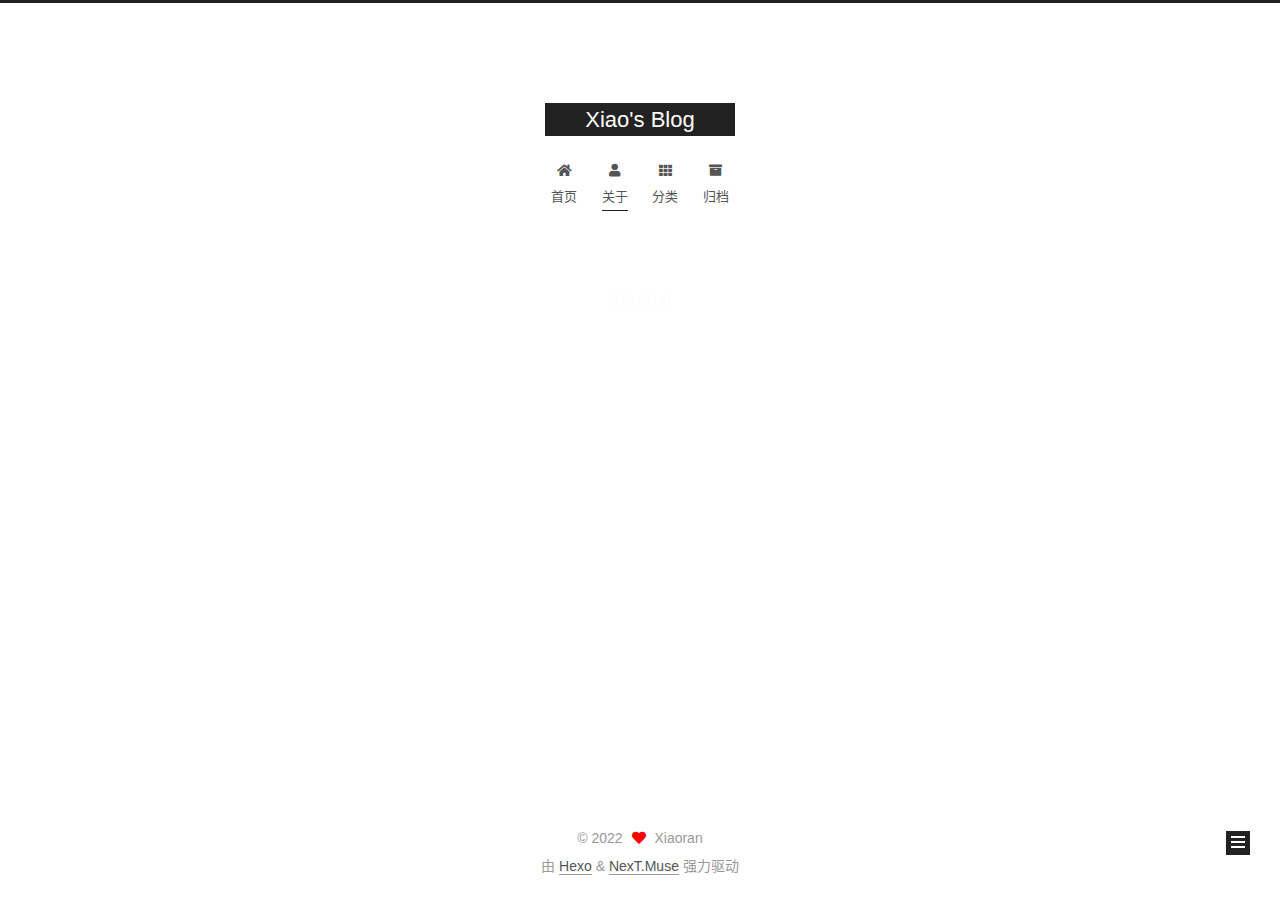
==== about/index.html @ 922ddff5 "Site updated: 2022-11-28 17:35:29" ====
<!DOCTYPE html>
<html lang="zh-CN">
<head>
  <meta charset="UTF-8">
<meta name="viewport" content="width=device-width, initial-scale=1, maximum-scale=2">
<meta name="theme-color" content="#222">
<meta name="generator" content="Hexo 6.3.0">
  <link rel="apple-touch-icon" sizes="180x180" href="/images/apple-touch-icon-next.png">
  <link rel="icon" type="image/png" sizes="32x32" href="/images/favicon-32x32-next.png">
  <link rel="icon" type="image/png" sizes="16x16" href="/images/favicon-16x16-next.png">
  <link rel="mask-icon" href="/images/logo.svg" color="#222">

<link rel="stylesheet" href="/css/main.css">


<link rel="stylesheet" href="/lib/font-awesome/css/all.min.css">

<script id="hexo-configurations">
    var NexT = window.NexT || {};
    var CONFIG = {"hostname":"example.com","root":"/","scheme":"Muse","version":"7.8.0","exturl":false,"sidebar":{"position":"right","display":"post","padding":18,"offset":12,"onmobile":false},"copycode":{"enable":true,"show_result":false,"style":null},"back2top":{"enable":true,"sidebar":false,"scrollpercent":false},"bookmark":{"enable":false,"color":"#222","save":"auto"},"fancybox":false,"mediumzoom":false,"lazyload":false,"pangu":false,"comments":{"style":"tabs","active":null,"storage":true,"lazyload":false,"nav":null},"algolia":{"hits":{"per_page":10},"labels":{"input_placeholder":"Search for Posts","hits_empty":"We didn't find any results for the search: ${query}","hits_stats":"${hits} results found in ${time} ms"}},"localsearch":{"enable":false,"trigger":"auto","top_n_per_article":1,"unescape":false,"preload":false},"motion":{"enable":true,"async":false,"transition":{"post_block":"fadeIn","post_header":"slideDownIn","post_body":"slideDownIn","coll_header":"slideLeftIn","sidebar":"slideUpIn"}}};
  </script>

  <meta property="og:type" content="website">
<meta property="og:title" content="about">
<meta property="og:url" content="http://example.com/about/index.html">
<meta property="og:site_name" content="Xiao&#39;s Blog">
<meta property="og:locale" content="zh_CN">
<meta property="article:published_time" content="2022-11-28T09:31:29.000Z">
<meta property="article:modified_time" content="2022-11-28T09:33:08.222Z">
<meta property="article:author" content="Xiaoran">
<meta property="article:tag" content="math">
<meta name="twitter:card" content="summary">

<link rel="canonical" href="http://example.com/about/">


<script id="page-configurations">
  // https://hexo.io/docs/variables.html
  CONFIG.page = {
    sidebar: "",
    isHome : false,
    isPost : false,
    lang   : 'zh-CN'
  };
</script>

  <title>about | Xiao's Blog
</title>
  






  <noscript>
  <style>
  .use-motion .brand,
  .use-motion .menu-item,
  .sidebar-inner,
  .use-motion .post-block,
  .use-motion .pagination,
  .use-motion .comments,
  .use-motion .post-header,
  .use-motion .post-body,
  .use-motion .collection-header { opacity: initial; }

  .use-motion .site-title,
  .use-motion .site-subtitle {
    opacity: initial;
    top: initial;
  }

  .use-motion .logo-line-before i { left: initial; }
  .use-motion .logo-line-after i { right: initial; }
  </style>
</noscript>

</head>

<body itemscope itemtype="http://schema.org/WebPage">
  <div class="container use-motion">
    <div class="headband"></div>

    <header class="header" itemscope itemtype="http://schema.org/WPHeader">
      <div class="header-inner"><div class="site-brand-container">
  <div class="site-nav-toggle">
    <div class="toggle" aria-label="切换导航栏">
      <span class="toggle-line toggle-line-first"></span>
      <span class="toggle-line toggle-line-middle"></span>
      <span class="toggle-line toggle-line-last"></span>
    </div>
  </div>

  <div class="site-meta">

    <a href="/" class="brand" rel="start">
      <span class="logo-line-before"><i></i></span>
      <h1 class="site-title">Xiao's Blog</h1>
      <span class="logo-line-after"><i></i></span>
    </a>
  </div>

  <div class="site-nav-right">
    <div class="toggle popup-trigger">
    </div>
  </div>
</div>




<nav class="site-nav">
  <ul id="menu" class="main-menu menu">
        <li class="menu-item menu-item-home">

    <a href="/" rel="section"><i class="fa fa-home fa-fw"></i>首页</a>

  </li>
        <li class="menu-item menu-item-about">

    <a href="/about/" rel="section"><i class="fa fa-user fa-fw"></i>关于</a>

  </li>
        <li class="menu-item menu-item-categories">

    <a href="/categories/" rel="section"><i class="fa fa-th fa-fw"></i>分类</a>

  </li>
        <li class="menu-item menu-item-archives">

    <a href="/archives/" rel="section"><i class="fa fa-archive fa-fw"></i>归档</a>

  </li>
  </ul>
</nav>




</div>
    </header>

    
  <div class="back-to-top">
    <i class="fa fa-arrow-up"></i>
    <span>0%</span>
  </div>


    <main class="main">
      <div class="main-inner">
        <div class="content-wrap">
          
  
  

          <div class="content page posts-expand">
            

    
    
    
    <div class="post-block" lang="zh-CN">
      <header class="post-header">

<h1 class="post-title" itemprop="name headline">about
</h1>

<div class="post-meta">
  

</div>

</header>

      
      
      
      <div class="post-body">
          

      </div>
      
      
      
    </div>
    

    
    
    


          </div>
          

<script>
  window.addEventListener('tabs:register', () => {
    let { activeClass } = CONFIG.comments;
    if (CONFIG.comments.storage) {
      activeClass = localStorage.getItem('comments_active') || activeClass;
    }
    if (activeClass) {
      let activeTab = document.querySelector(`a[href="#comment-${activeClass}"]`);
      if (activeTab) {
        activeTab.click();
      }
    }
  });
  if (CONFIG.comments.storage) {
    window.addEventListener('tabs:click', event => {
      if (!event.target.matches('.tabs-comment .tab-content .tab-pane')) return;
      let commentClass = event.target.classList[1];
      localStorage.setItem('comments_active', commentClass);
    });
  }
</script>

        </div>
          
  
  <div class="toggle sidebar-toggle">
    <span class="toggle-line toggle-line-first"></span>
    <span class="toggle-line toggle-line-middle"></span>
    <span class="toggle-line toggle-line-last"></span>
  </div>

  <aside class="sidebar">
    <div class="sidebar-inner">

      <ul class="sidebar-nav motion-element">
        <li class="sidebar-nav-toc">
          文章目录
        </li>
        <li class="sidebar-nav-overview">
          站点概览
        </li>
      </ul>

      <!--noindex-->
      <div class="post-toc-wrap sidebar-panel">
      </div>
      <!--/noindex-->

      <div class="site-overview-wrap sidebar-panel">
        <div class="site-author motion-element" itemprop="author" itemscope itemtype="http://schema.org/Person">
    <img class="site-author-image" itemprop="image" alt="Xiaoran"
      src="/images/AA1.jpg">
  <p class="site-author-name" itemprop="name">Xiaoran</p>
  <div class="site-description" itemprop="description">有些人知道结果</div>
</div>
<div class="site-state-wrap motion-element">
  <nav class="site-state">
      <div class="site-state-item site-state-posts">
          <a href="/archives/">
        
          <span class="site-state-item-count">1</span>
          <span class="site-state-item-name">日志</span>
        </a>
      </div>
  </nav>
</div>
  <div class="links-of-author motion-element">
      <span class="links-of-author-item">
        <a href="https://github.com/universalxiao1" title="GitHub → https:&#x2F;&#x2F;github.com&#x2F;universalxiao1" rel="noopener" target="_blank"><i class="fab fa-github fa-fw"></i>GitHub</a>
      </span>
      <span class="links-of-author-item">
        <a href="mailto:xiaoto1@outlook.com" title="E-Mail → mailto:xiaoto1@outlook.com" rel="noopener" target="_blank"><i class="fa fa-envelope fa-fw"></i>E-Mail</a>
      </span>
  </div>



      </div>

    </div>
  </aside>
  <div id="sidebar-dimmer"></div>


      </div>
    </main>

    <footer class="footer">
      <div class="footer-inner">
        

        

<div class="copyright">
  
  &copy; 
  <span itemprop="copyrightYear">2022</span>
  <span class="with-love">
    <i class="fa fa-heart"></i>
  </span>
  <span class="author" itemprop="copyrightHolder">Xiaoran</span>
</div>
  <div class="powered-by">由 <a href="https://hexo.io/" class="theme-link" rel="noopener" target="_blank">Hexo</a> & <a href="https://muse.theme-next.org/" class="theme-link" rel="noopener" target="_blank">NexT.Muse</a> 强力驱动
  </div>

        








      </div>
    </footer>
  </div>

  
  <script src="/lib/anime.min.js"></script>
  <script src="/lib/velocity/velocity.min.js"></script>
  <script src="/lib/velocity/velocity.ui.min.js"></script>

<script src="/js/utils.js"></script>

<script src="/js/motion.js"></script>


<script src="/js/schemes/muse.js"></script>


<script src="/js/next-boot.js"></script>




  















  

  

</body>
</html>
---- css/main.css ----
:root {
  --body-bg-color: #fff;
  --content-bg-color: #fff;
  --card-bg-color: #f5f5f5;
  --text-color: #555;
  --blockquote-color: #666;
  --link-color: #555;
  --link-hover-color: #222;
  --brand-color: #fff;
  --brand-hover-color: #fff;
  --table-row-odd-bg-color: #f9f9f9;
  --table-row-hover-bg-color: #f5f5f5;
  --menu-item-bg-color: #f5f5f5;
  --btn-default-bg: #222;
  --btn-default-color: #fff;
  --btn-default-border-color: #222;
  --btn-default-hover-bg: #fff;
  --btn-default-hover-color: #222;
  --btn-default-hover-border-color: #222;
}
html {
  line-height: 1.15; /* 1 */
  -webkit-text-size-adjust: 100%; /* 2 */
}
body {
  margin: 0;
}
main {
  display: block;
}
h1 {
  font-size: 2em;
  margin: 0.67em 0;
}
hr {
  box-sizing: content-box; /* 1 */
  height: 0; /* 1 */
  overflow: visible; /* 2 */
}
pre {
  font-family: monospace, monospace; /* 1 */
  font-size: 1em; /* 2 */
}
a {
  background: transparent;
}
abbr[title] {
  border-bottom: none; /* 1 */
  text-decoration: underline; /* 2 */
  text-decoration: underline dotted; /* 2 */
}
b,
strong {
  font-weight: bolder;
}
code,
kbd,
samp {
  font-family: monospace, monospace; /* 1 */
  font-size: 1em; /* 2 */
}
small {
  font-size: 80%;
}
sub,
sup {
  font-size: 75%;
  line-height: 0;
  position: relative;
  vertical-align: baseline;
}
sub {
  bottom: -0.25em;
}
sup {
  top: -0.5em;
}
img {
  border-style: none;
}
button,
input,
optgroup,
select,
textarea {
  font-family: inherit; /* 1 */
  font-size: 100%; /* 1 */
  line-height: 1.15; /* 1 */
  margin: 0; /* 2 */
}
button,
input {
/* 1 */
  overflow: visible;
}
button,
select {
/* 1 */
  text-transform: none;
}
button,
[type='button'],
[type='reset'],
[type='submit'] {
  -webkit-appearance: button;
}
button::-moz-focus-inner,
[type='button']::-moz-focus-inner,
[type='reset']::-moz-focus-inner,
[type='submit']::-moz-focus-inner {
  border-style: none;
  padding: 0;
}
button:-moz-focusring,
[type='button']:-moz-focusring,
[type='reset']:-moz-focusring,
[type='submit']:-moz-focusring {
  outline: 1px dotted ButtonText;
}
fieldset {
  padding: 0.35em 0.75em 0.625em;
}
legend {
  box-sizing: border-box; /* 1 */
  color: inherit; /* 2 */
  display: table; /* 1 */
  max-width: 100%; /* 1 */
  padding: 0; /* 3 */
  white-space: normal; /* 1 */
}
progress {
  vertical-align: baseline;
}
textarea {
  overflow: auto;
}
[type='checkbox'],
[type='radio'] {
  box-sizing: border-box; /* 1 */
  padding: 0; /* 2 */
}
[type='number']::-webkit-inner-spin-button,
[type='number']::-webkit-outer-spin-button {
  height: auto;
}
[type='search'] {
  outline-offset: -2px; /* 2 */
  -webkit-appearance: textfield; /* 1 */
}
[type='search']::-webkit-search-decoration {
  -webkit-appearance: none;
}
::-webkit-file-upload-button {
  font: inherit; /* 2 */
  -webkit-appearance: button; /* 1 */
}
details {
  display: block;
}
summary {
  display: list-item;
}
template {
  display: none;
}
[hidden] {
  display: none;
}
::selection {
  background: #262a30;
  color: #eee;
}
html,
body {
  height: 100%;
}
body {
  background: var(--body-bg-color);
  color: var(--text-color);
  font-family: 'Lato', "PingFang SC", "Microsoft YaHei", sans-serif;
  font-size: 1em;
  line-height: 2;
}
@media (max-width: 991px) {
  body {
    padding-left: 0 !important;
    padding-right: 0 !important;
  }
}
h1,
h2,
h3,
h4,
h5,
h6 {
  font-family: 'Lato', "PingFang SC", "Microsoft YaHei", sans-serif;
  font-weight: bold;
  line-height: 1.5;
  margin: 20px 0 15px;
}
h1 {
  font-size: 1.5em;
}
h2 {
  font-size: 1.375em;
}
h3 {
  font-size: 1.25em;
}
h4 {
  font-size: 1.125em;
}
h5 {
  font-size: 1em;
}
h6 {
  font-size: 0.875em;
}
p {
  margin: 0 0 20px 0;
}
a,
span.exturl {
  border-bottom: 1px solid #999;
  color: var(--link-color);
  outline: 0;
  text-decoration: none;
  overflow-wrap: break-word;
  word-wrap: break-word;
  cursor: pointer;
}
a:hover,
span.exturl:hover {
  border-bottom-color: var(--link-hover-color);
  color: var(--link-hover-color);
}
iframe,
img,
video {
  display: block;
  margin-left: auto;
  margin-right: auto;
  max-width: 100%;
}
hr {
  background-image: repeating-linear-gradient(-45deg, #ddd, #ddd 4px, transparent 4px, transparent 8px);
  border: 0;
  height: 3px;
  margin: 40px 0;
}
blockquote {
  border-left: 4px solid #ddd;
  color: var(--blockquote-color);
  margin: 0;
  padding: 0 15px;
}
blockquote cite::before {
  content: '-';
  padding: 0 5px;
}
dt {
  font-weight: bold;
}
dd {
  margin: 0;
  padding: 0;
}
kbd {
  background-color: #f5f5f5;
  background-image: linear-gradient(#eee, #fff, #eee);
  border: 1px solid #ccc;
  border-radius: 0.2em;
  box-shadow: 0.1em 0.1em 0.2em rgba(0,0,0,0.1);
  color: #555;
  font-family: inherit;
  padding: 0.1em 0.3em;
  white-space: nowrap;
}
.table-container {
  overflow: auto;
}
table {
  border-collapse: collapse;
  border-spacing: 0;
  font-size: 0.875em;
  margin: 0 0 20px 0;
  width: 100%;
}
tbody tr:nth-of-type(odd) {
  background: var(--table-row-odd-bg-color);
}
tbody tr:hover {
  background: var(--table-row-hover-bg-color);
}
caption,
th,
td {
  font-weight: normal;
  padding: 8px;
  vertical-align: middle;
}
th,
td {
  border: 1px solid #ddd;
  border-bottom: 3px solid #ddd;
}
th {
  font-weight: 700;
  padding-bottom: 10px;
}
td {
  border-bottom-width: 1px;
}
.btn {
  background: var(--btn-default-bg);
  border: 2px solid var(--btn-default-border-color);
  border-radius: 0;
  color: var(--btn-default-color);
  display: inline-block;
  font-size: 0.875em;
  line-height: 2;
  padding: 0 20px;
  text-decoration: none;
  transition-property: background-color;
  transition-delay: 0s;
  transition-duration: 0.2s;
  transition-timing-function: ease-in-out;
}
.btn:hover {
  background: var(--btn-default-hover-bg);
  border-color: var(--btn-default-hover-border-color);
  color: var(--btn-default-hover-color);
}
.btn + .btn {
  margin: 0 0 8px 8px;
}
.btn .fa-fw {
  text-align: left;
  width: 1.285714285714286em;
}
.toggle {
  line-height: 0;
}
.toggle .toggle-line {
  background: #fff;
  display: inline-block;
  height: 2px;
  left: 0;
  position: relative;
  top: 0;
  transition: all 0.4s;
  vertical-align: top;
  width: 100%;
}
.toggle .toggle-line:not(:first-child) {
  margin-top: 3px;
}
.toggle.toggle-arrow .toggle-line-first {
  top: 2px;
  transform: rotate(-45deg);
  width: 50%;
}
.toggle.toggle-arrow .toggle-line-middle {
  width: 90%;
}
.toggle.toggle-arrow .toggle-line-last {
  top: -2px;
  transform: rotate(45deg);
  width: 50%;
}
.toggle.toggle-close .toggle-line-first {
  top: 5px;
  transform: rotate(-45deg);
}
.toggle.toggle-close .toggle-line-middle {
  opacity: 0;
}
.toggle.toggle-close .toggle-line-last {
  top: -5px;
  transform: rotate(45deg);
}
.highlight-container {
  position: relative;
}
.highlight-container:hover .copy-btn,
.highlight-container .copy-btn:focus {
  opacity: 1;
}
.copy-btn {
  color: #333;
  cursor: pointer;
  line-height: 1.6;
  opacity: 0;
  padding: 2px 6px;
  position: absolute;
  transition-delay: 0s;
  transition-duration: 0.2s;
  transition-timing-function: ease-in-out;
  background-color: #eee;
  background-image: linear-gradient(#fcfcfc, #eee);
  border: 1px solid #d5d5d5;
  border-radius: 3px;
  font-size: 0.8125em;
  right: 4px;
  top: 8px;
}
.highlight,
pre {
  background: #f7f7f7;
  color: #4d4d4c;
  line-height: 1.6;
  margin: 0 auto 20px;
}
pre,
code {
  font-family: consolas, Menlo, monospace, "PingFang SC", "Microsoft YaHei";
}
code {
  background: #eee;
  border-radius: 3px;
  color: #555;
  padding: 2px 4px;
  overflow-wrap: break-word;
  word-wrap: break-word;
}
.highlight *::selection {
  background: #d6d6d6;
}
.highlight pre {
  border: 0;
  margin: 0;
  padding: 10px 0;
}
.highlight table {
  border: 0;
  margin: 0;
  width: auto;
}
.highlight td {
  border: 0;
  padding: 0;
}
.highlight figcaption {
  background: #eff2f3;
  color: #4d4d4c;
  display: flex;
  font-size: 0.875em;
  justify-content: space-between;
  line-height: 1.2;
  padding: 0.5em;
}
.highlight figcaption a {
  color: #4d4d4c;
}
.highlight figcaption a:hover {
  border-bottom-color: #4d4d4c;
}
.highlight .gutter {
  -moz-user-select: none;
  -ms-user-select: none;
  -webkit-user-select: none;
  user-select: none;
}
.highlight .gutter pre {
  background: #eff2f3;
  color: #869194;
  padding-left: 10px;
  padding-right: 10px;
  text-align: right;
}
.highlight .code pre {
  background: #f7f7f7;
  padding-left: 10px;
  width: 100%;
}
.gist table {
  width: auto;
}
.gist table td {
  border: 0;
}
pre {
  overflow: auto;
  padding: 10px;
}
pre code {
  background: none;
  color: #4d4d4c;
  font-size: 0.875em;
  padding: 0;
  text-shadow: none;
}
pre .deletion {
  background: #fdd;
}
pre .addition {
  background: #dfd;
}
pre .meta {
  color: #eab700;
  -moz-user-select: none;
  -ms-user-select: none;
  -webkit-user-select: none;
  user-select: none;
}
pre .comment {
  color: #8e908c;
}
pre .variable,
pre .attribute,
pre .tag,
pre .name,
pre .regexp,
pre .ruby .constant,
pre .xml .tag .title,
pre .xml .pi,
pre .xml .doctype,
pre .html .doctype,
pre .css .id,
pre .css .class,
pre .css .pseudo {
  color: #c82829;
}
pre .number,
pre .preprocessor,
pre .built_in,
pre .builtin-name,
pre .literal,
pre .params,
pre .constant,
pre .command {
  color: #f5871f;
}
pre .ruby .class .title,
pre .css .rules .attribute,
pre .string,
pre .symbol,
pre .value,
pre .inheritance,
pre .header,
pre .ruby .symbol,
pre .xml .cdata,
pre .special,
pre .formula {
  color: #718c00;
}
pre .title,
pre .css .hexcolor {
  color: #3e999f;
}
pre .function,
pre .python .decorator,
pre .python .title,
pre .ruby .function .title,
pre .ruby .title .keyword,
pre .perl .sub,
pre .javascript .title,
pre .coffeescript .title {
  color: #4271ae;
}
pre .keyword,
pre .javascript .function {
  color: #8959a8;
}
.blockquote-center {
  border-left: none;
  margin: 40px 0;
  padding: 0;
  position: relative;
  text-align: center;
}
.blockquote-center .fa {
  display: block;
  opacity: 0.6;
  position: absolute;
  width: 100%;
}
.blockquote-center .fa-quote-left {
  border-top: 1px solid #ccc;
  text-align: left;
  top: -20px;
}
.blockquote-center .fa-quote-right {
  border-bottom: 1px solid #ccc;
  text-align: right;
  bottom: -20px;
}
.blockquote-center p,
.blockquote-center div {
  text-align: center;
}
.post-body .group-picture img {
  margin: 0 auto;
  padding: 0 3px;
}
.group-picture-row {
  margin-bottom: 6px;
  overflow: hidden;
}
.group-picture-column {
  float: left;
  margin-bottom: 10px;
}
.post-body .label {
  color: #555;
  display: inline;
  padding: 0 2px;
}
.post-body .label.default {
  background: #f0f0f0;
}
.post-body .label.primary {
  background: #efe6f7;
}
.post-body .label.info {
  background: #e5f2f8;
}
.post-body .label.success {
  background: #e7f4e9;
}
.post-body .label.warning {
  background: #fcf6e1;
}
.post-body .label.danger {
  background: #fae8eb;
}
.post-body .tabs {
  margin-bottom: 20px;
}
.post-body .tabs,
.tabs-comment {
  display: block;
  padding-top: 10px;
  position: relative;
}
.post-body .tabs ul.nav-tabs,
.tabs-comment ul.nav-tabs {
  display: flex;
  flex-wrap: wrap;
  margin: 0;
  margin-bottom: -1px;
  padding: 0;
}
@media (max-width: 413px) {
  .post-body .tabs ul.nav-tabs,
  .tabs-comment ul.nav-tabs {
    display: block;
    margin-bottom: 5px;
  }
}
.post-body .tabs ul.nav-tabs li.tab,
.tabs-comment ul.nav-tabs li.tab {
  border-bottom: 1px solid #ddd;
  border-left: 1px solid transparent;
  border-right: 1px solid transparent;
  border-top: 3px solid transparent;
  flex-grow: 1;
  list-style-type: none;
  border-radius: 0 0 0 0;
}
@media (max-width: 413px) {
  .post-body .tabs ul.nav-tabs li.tab,
  .tabs-comment ul.nav-tabs li.tab {
    border-bottom: 1px solid transparent;
    border-left: 3px solid transparent;
    border-right: 1px solid transparent;
    border-top: 1px solid transparent;
  }
}
@media (max-width: 413px) {
  .post-body .tabs ul.nav-tabs li.tab,
  .tabs-comment ul.nav-tabs li.tab {
    border-radius: 0;
  }
}
.post-body .tabs ul.nav-tabs li.tab a,
.tabs-comment ul.nav-tabs li.tab a {
  border-bottom: initial;
  display: block;
  line-height: 1.8;
  outline: 0;
  padding: 0.25em 0.75em;
  text-align: center;
  transition-delay: 0s;
  transition-duration: 0.2s;
  transition-timing-function: ease-out;
}
.post-body .tabs ul.nav-tabs li.tab a i,
.tabs-comment ul.nav-tabs li.tab a i {
  width: 1.285714285714286em;
}
.post-body .tabs ul.nav-tabs li.tab.active,
.tabs-comment ul.nav-tabs li.tab.active {
  border-bottom: 1px solid transparent;
  border-left: 1px solid #ddd;
  border-right: 1px solid #ddd;
  border-top: 3px solid #fc6423;
}
@media (max-width: 413px) {
  .post-body .tabs ul.nav-tabs li.tab.active,
  .tabs-comment ul.nav-tabs li.tab.active {
    border-bottom: 1px solid #ddd;
    border-left: 3px solid #fc6423;
    border-right: 1px solid #ddd;
    border-top: 1px solid #ddd;
  }
}
.post-body .tabs ul.nav-tabs li.tab.active a,
.tabs-comment ul.nav-tabs li.tab.active a {
  color: var(--link-color);
  cursor: default;
}
.post-body .tabs .tab-content .tab-pane,
.tabs-comment .tab-content .tab-pane {
  border: 1px solid #ddd;
  border-top: 0;
  padding: 20px 20px 0 20px;
  border-radius: 0;
}
.post-body .tabs .tab-content .tab-pane:not(.active),
.tabs-comment .tab-content .tab-pane:not(.active) {
  display: none;
}
.post-body .tabs .tab-content .tab-pane.active,
.tabs-comment .tab-content .tab-pane.active {
  display: block;
}
.post-body .tabs .tab-content .tab-pane.active:nth-of-type(1),
.tabs-comment .tab-content .tab-pane.active:nth-of-type(1) {
  border-radius: 0 0 0 0;
}
@media (max-width: 413px) {
  .post-body .tabs .tab-content .tab-pane.active:nth-of-type(1),
  .tabs-comment .tab-content .tab-pane.active:nth-of-type(1) {
    border-radius: 0;
  }
}
.post-body .note {
  border-radius: 3px;
  margin-bottom: 20px;
  padding: 1em;
  position: relative;
  border: 1px solid #eee;
  border-left-width: 5px;
}
.post-body .note h2,
.post-body .note h3,
.post-body .note h4,
.post-body .note h5,
.post-body .note h6 {
  margin-top: 0;
  border-bottom: initial;
  margin-bottom: 0;
  padding-top: 0;
}
.post-body .note p:first-child,
.post-body .note ul:first-child,
.post-body .note ol:first-child,
.post-body .note table:first-child,
.post-body .note pre:first-child,
.post-body .note blockquote:first-child,
.post-body .note img:first-child {
  margin-top: 0;
}
.post-body .note p:last-child,
.post-body .note ul:last-child,
.post-body .note ol:last-child,
.post-body .note table:last-child,
.post-body .note pre:last-child,
.post-body .note blockquote:last-child,
.post-body .note img:last-child {
  margin-bottom: 0;
}
.post-body .note.default {
  border-left-color: #777;
}
.post-body .note.default h2,
.post-body .note.default h3,
.post-body .note.default h4,
.post-body .note.default h5,
.post-body .note.default h6 {
  color: #777;
}
.post-body .note.primary {
  border-left-color: #6f42c1;
}
.post-body .note.primary h2,
.post-body .note.primary h3,
.post-body .note.primary h4,
.post-body .note.primary h5,
.post-body .note.primary h6 {
  color: #6f42c1;
}
.post-body .note.info {
  border-left-color: #428bca;
}
.post-body .note.info h2,
.post-body .note.info h3,
.post-body .note.info h4,
.post-body .note.info h5,
.post-body .note.info h6 {
  color: #428bca;
}
.post-body .note.success {
  border-left-color: #5cb85c;
}
.post-body .note.success h2,
.post-body .note.success h3,
.post-body .note.success h4,
.post-body .note.success h5,
.post-body .note.success h6 {
  color: #5cb85c;
}
.post-body .note.warning {
  border-left-color: #f0ad4e;
}
.post-body .note.warning h2,
.post-body .note.warning h3,
.post-body .note.warning h4,
.post-body .note.warning h5,
.post-body .note.warning h6 {
  color: #f0ad4e;
}
.post-body .note.danger {
  border-left-color: #d9534f;
}
.post-body .note.danger h2,
.post-body .note.danger h3,
.post-body .note.danger h4,
.post-body .note.danger h5,
.post-body .note.danger h6 {
  color: #d9534f;
}
.pagination .prev,
.pagination .next,
.pagination .page-number,
.pagination .space {
  display: inline-block;
  margin: 0 10px;
  padding: 0 11px;
  position: relative;
  top: -1px;
}
@media (max-width: 767px) {
  .pagination .prev,
  .pagination .next,
  .pagination .page-number,
  .pagination .space {
    margin: 0 5px;
  }
}
.pagination {
  border-top: 1px solid #eee;
  margin: 120px 0 0;
  text-align: center;
}
.pagination .prev,
.pagination .next,
.pagination .page-number {
  border-bottom: 0;
  border-top: 1px solid #eee;
  transition-property: border-color;
  transition-delay: 0s;
  transition-duration: 0.2s;
  transition-timing-function: ease-in-out;
}
.pagination .prev:hover,
.pagination .next:hover,
.pagination .page-number:hover {
  border-top-color: #222;
}
.pagination .space {
  margin: 0;
  padding: 0;
}
.pagination .prev {
  margin-left: 0;
}
.pagination .next {
  margin-right: 0;
}
.pagination .page-number.current {
  background: #ccc;
  border-top-color: #ccc;
  color: #fff;
}
@media (max-width: 767px) {
  .pagination {
    border-top: none;
  }
  .pagination .prev,
  .pagination .next,
  .pagination .page-number {
    border-bottom: 1px solid #eee;
    border-top: 0;
    margin-bottom: 10px;
    padding: 0 10px;
  }
  .pagination .prev:hover,
  .pagination .next:hover,
  .pagination .page-number:hover {
    border-bottom-color: #222;
  }
}
.comments {
  margin-top: 60px;
  overflow: hidden;
}
.comment-button-group {
  display: flex;
  flex-wrap: wrap-reverse;
  justify-content: center;
  margin: 1em 0;
}
.comment-button-group .comment-button {
  margin: 0.1em 0.2em;
}
.comment-button-group .comment-button.active {
  background: var(--btn-default-hover-bg);
  border-color: var(--btn-default-hover-border-color);
  color: var(--btn-default-hover-color);
}
.comment-position {
  display: none;
}
.comment-position.active {
  display: block;
}
.tabs-comment {
  background: var(--content-bg-color);
  margin-top: 4em;
  padding-top: 0;
}
.tabs-comment .comments {
  border: 0;
  box-shadow: none;
  margin-top: 0;
  padding-top: 0;
}
.container {
  min-height: 100%;
  position: relative;
}
.main-inner {
  margin: 0 auto;
  width: 700px;
}
@media (min-width: 1200px) {
  .main-inner {
    width: 800px;
  }
}
@media (min-width: 1600px) {
  .main-inner {
    width: 900px;
  }
}
@media (max-width: 767px) {
  .content-wrap {
    padding: 0 20px;
  }
}
.header {
  background: transparent;
}
.header-inner {
  margin: 0 auto;
  width: 700px;
}
@media (min-width: 1200px) {
  .header-inner {
    width: 800px;
  }
}
@media (min-width: 1600px) {
  .header-inner {
    width: 900px;
  }
}
.site-brand-container {
  display: flex;
  flex-shrink: 0;
  padding: 0 10px;
}
.headband {
  background: #222;
  height: 3px;
}
.site-meta {
  flex-grow: 1;
  text-align: center;
}
@media (max-width: 767px) {
  .site-meta {
    text-align: center;
  }
}
.brand {
  border-bottom: none;
  color: var(--brand-color);
  display: inline-block;
  line-height: 1.375em;
  padding: 0 40px;
  position: relative;
}
.brand:hover {
  color: var(--brand-hover-color);
}
.site-title {
  font-family: 'Lato', "PingFang SC", "Microsoft YaHei", sans-serif;
  font-size: 1.375em;
  font-weight: normal;
  margin: 0;
}
.site-subtitle {
  color: #999;
  font-size: 0.8125em;
  margin: 10px 0;
}
.use-motion .brand {
  opacity: 0;
}
.use-motion .site-title,
.use-motion .site-subtitle,
.use-motion .custom-logo-image {
  opacity: 0;
  position: relative;
  top: -10px;
}
.site-nav-toggle,
.site-nav-right {
  display: none;
}
@media (max-width: 767px) {
  .site-nav-toggle,
  .site-nav-right {
    display: flex;
    flex-direction: column;
    justify-content: center;
  }
}
.site-nav-toggle .toggle,
.site-nav-right .toggle {
  color: var(--text-color);
  padding: 10px;
  width: 22px;
}
.site-nav-toggle .toggle .toggle-line,
.site-nav-right .toggle .toggle-line {
  background: var(--text-color);
  border-radius: 1px;
}
.site-nav {
  display: block;
}
@media (max-width: 767px) {
  .site-nav {
    clear: both;
    display: none;
  }
}
.site-nav.site-nav-on {
  display: block;
}
.menu {
  margin-top: 20px;
  padding-left: 0;
  text-align: center;
}
.menu-item {
  display: inline-block;
  list-style: none;
  margin: 0 10px;
}
@media (max-width: 767px) {
  .menu-item {
    display: block;
    margin-top: 10px;
  }
  .menu-item.menu-item-search {
    display: none;
  }
}
.menu-item a,
.menu-item span.exturl {
  border-bottom: 0;
  display: block;
  font-size: 0.8125em;
  transition-property: border-color;
  transition-delay: 0s;
  transition-duration: 0.2s;
  transition-timing-function: ease-in-out;
}
@media (hover: none) {
  .menu-item a:hover,
  .menu-item span.exturl:hover {
    border-bottom-color: transparent !important;
  }
}
.menu-item .fa,
.menu-item .fab,
.menu-item .far,
.menu-item .fas {
  margin-right: 8px;
}
.menu-item .badge {
  display: inline-block;
  font-weight: bold;
  line-height: 1;
  margin-left: 0.35em;
  margin-top: 0.35em;
  text-align: center;
  white-space: nowrap;
}
@media (max-width: 767px) {
  .menu-item .badge {
    float: right;
    margin-left: 0;
  }
}
.menu-item-active a,
.menu .menu-item a:hover,
.menu .menu-item span.exturl:hover {
  background: var(--menu-item-bg-color);
}
.use-motion .menu-item {
  opacity: 0;
}
.sidebar {
  background: #222;
  bottom: 0;
  box-shadow: inset 0 2px 6px #000;
  position: fixed;
  top: 0;
}
@media (max-width: 991px) {
  .sidebar {
    display: none;
  }
}
.sidebar-inner {
  color: #999;
  padding: 18px 10px;
  text-align: center;
}
.cc-license {
  margin-top: 10px;
  text-align: center;
}
.cc-license .cc-opacity {
  border-bottom: none;
  opacity: 0.7;
}
.cc-license .cc-opacity:hover {
  opacity: 0.9;
}
.cc-license img {
  display: inline-block;
}
.site-author-image {
  border: 2px solid #333;
  display: block;
  margin: 0 auto;
  max-width: 96px;
  padding: 2px;
  border-radius: 50%;
}
.site-author-name {
  color: #f5f5f5;
  font-weight: normal;
  margin: 5px 0 0;
  text-align: center;
}
.site-description {
  color: #999;
  font-size: 1em;
  margin-top: 5px;
  text-align: center;
}
.links-of-author {
  margin-top: 15px;
}
.links-of-author a,
.links-of-author span.exturl {
  border-bottom-color: #555;
  display: inline-block;
  font-size: 0.8125em;
  margin-bottom: 10px;
  margin-right: 10px;
  vertical-align: middle;
}
.links-of-author a::before,
.links-of-author span.exturl::before {
  background: #ffc64e;
  border-radius: 50%;
  content: ' ';
  display: inline-block;
  height: 4px;
  margin-right: 3px;
  vertical-align: middle;
  width: 4px;
}
.sidebar-button {
  margin-top: 15px;
}
.sidebar-button a {
  border: 1px solid #fc6423;
  border-radius: 4px;
  color: #fc6423;
  display: inline-block;
  padding: 0 15px;
}
.sidebar-button a .fa,
.sidebar-button a .fab,
.sidebar-button a .far,
.sidebar-button a .fas {
  margin-right: 5px;
}
.sidebar-button a:hover {
  background: #fc6423;
  border: 1px solid #fc6423;
  color: #fff;
}
.sidebar-button a:hover .fa,
.sidebar-button a:hover .fab,
.sidebar-button a:hover .far,
.sidebar-button a:hover .fas {
  color: #fff;
}
.links-of-blogroll {
  font-size: 0.8125em;
  margin-top: 10px;
}
.links-of-blogroll-title {
  font-size: 0.875em;
  font-weight: 600;
  margin-top: 0;
}
.links-of-blogroll-list {
  list-style: none;
  margin: 0;
  padding: 0;
}
#sidebar-dimmer {
  display: none;
}
@media (max-width: 767px) {
  #sidebar-dimmer {
    background: #000;
    display: block;
    height: 100%;
    left: 100%;
    opacity: 0;
    position: fixed;
    top: 0;
    width: 100%;
    z-index: 1100;
  }
  .sidebar-active + #sidebar-dimmer {
    opacity: 0.7;
    transform: translateX(-100%);
    transition: opacity 0.5s;
  }
}
.sidebar-nav {
  margin: 0;
  padding-bottom: 20px;
  padding-left: 0;
}
.sidebar-nav li {
  border-bottom: 1px solid transparent;
  color: #666;
  cursor: pointer;
  display: inline-block;
  font-size: 0.875em;
}
.sidebar-nav li.sidebar-nav-overview {
  margin-left: 10px;
}
.sidebar-nav li:hover {
  color: #f5f5f5;
}
.sidebar-nav .sidebar-nav-active {
  border-bottom-color: #87daff;
  color: #87daff;
}
.sidebar-nav .sidebar-nav-active:hover {
  color: #87daff;
}
.sidebar-panel {
  display: none;
  overflow-x: hidden;
  overflow-y: auto;
}
.sidebar-panel-active {
  display: block;
}
.sidebar-toggle {
  background: #222;
  bottom: 45px;
  cursor: pointer;
  height: 14px;
  left: 30px;
  padding: 5px;
  position: fixed;
  width: 14px;
  z-index: 1300;
}
@media (max-width: 991px) {
  .sidebar-toggle {
    left: 20px;
    opacity: 0.8;
    display: none;
  }
}
.sidebar-toggle:hover .toggle-line {
  background: #87daff;
}
.post-toc {
  font-size: 0.875em;
}
.post-toc ol {
  list-style: none;
  margin: 0;
  padding: 0 2px 5px 10px;
  text-align: left;
}
.post-toc ol > ol {
  padding-left: 0;
}
.post-toc ol a {
  transition-property: all;
  transition-delay: 0s;
  transition-duration: 0.2s;
  transition-timing-function: ease-in-out;
}
.post-toc .nav-item {
  line-height: 1.8;
  overflow: hidden;
  text-overflow: ellipsis;
  white-space: nowrap;
}
.post-toc .nav .nav-child {
  display: none;
}
.post-toc .nav .active > .nav-child {
  display: block;
}
.post-toc .nav .active-current > .nav-child {
  display: block;
}
.post-toc .nav .active-current > .nav-child > .nav-item {
  display: block;
}
.post-toc .nav .active > a {
  border-bottom-color: #87daff;
  color: #87daff;
}
.post-toc .nav .active-current > a {
  color: #87daff;
}
.post-toc .nav .active-current > a:hover {
  color: #87daff;
}
.site-state {
  display: flex;
  justify-content: center;
  line-height: 1.4;
  margin-top: 10px;
  overflow: hidden;
  text-align: center;
  white-space: nowrap;
}
.site-state-item {
  padding: 0 15px;
}
.site-state-item:not(:first-child) {
  border-left: 1px solid #333;
}
.site-state-item a {
  border-bottom: none;
}
.site-state-item-count {
  display: block;
  font-size: 1.25em;
  font-weight: 600;
  text-align: center;
}
.site-state-item-name {
  color: inherit;
  font-size: 0.875em;
}
.footer {
  color: #999;
  font-size: 0.875em;
  padding: 20px 0;
}
.footer.footer-fixed {
  bottom: 0;
  left: 0;
  position: absolute;
  right: 0;
}
.footer-inner {
  box-sizing: border-box;
  margin: 0 auto;
  text-align: center;
  width: 700px;
}
@media (min-width: 1200px) {
  .footer-inner {
    width: 800px;
  }
}
@media (min-width: 1600px) {
  .footer-inner {
    width: 900px;
  }
}
.languages {
  display: inline-block;
  font-size: 1.125em;
  position: relative;
}
.languages .lang-select-label span {
  margin: 0 0.5em;
}
.languages .lang-select {
  height: 100%;
  left: 0;
  opacity: 0;
  position: absolute;
  top: 0;
  width: 100%;
}
.with-love {
  color: #ff0000;
  display: inline-block;
  margin: 0 5px;
}
.powered-by,
.theme-info {
  display: inline-block;
}
@-moz-keyframes iconAnimate {
  0%, 100% {
    transform: scale(1);
  }
  10%, 30% {
    transform: scale(0.9);
  }
  20%, 40%, 60%, 80% {
    transform: scale(1.1);
  }
  50%, 70% {
    transform: scale(1.1);
  }
}
@-webkit-keyframes iconAnimate {
  0%, 100% {
    transform: scale(1);
  }
  10%, 30% {
    transform: scale(0.9);
  }
  20%, 40%, 60%, 80% {
    transform: scale(1.1);
  }
  50%, 70% {
    transform: scale(1.1);
  }
}
@-o-keyframes iconAnimate {
  0%, 100% {
    transform: scale(1);
  }
  10%, 30% {
    transform: scale(0.9);
  }
  20%, 40%, 60%, 80% {
    transform: scale(1.1);
  }
  50%, 70% {
    transform: scale(1.1);
  }
}
@keyframes iconAnimate {
  0%, 100% {
    transform: scale(1);
  }
  10%, 30% {
    transform: scale(0.9);
  }
  20%, 40%, 60%, 80% {
    transform: scale(1.1);
  }
  50%, 70% {
    transform: scale(1.1);
  }
}
.back-to-top {
  font-size: 12px;
  text-align: center;
  transition-delay: 0s;
  transition-duration: 0.2s;
  transition-timing-function: ease-in-out;
}
.back-to-top {
  background: #222;
  bottom: -100px;
  box-sizing: border-box;
  color: #fff;
  cursor: pointer;
  left: 30px;
  opacity: 1;
  padding: 0 6px;
  position: fixed;
  transition-property: bottom;
  z-index: 1300;
  width: 24px;
}
.back-to-top span {
  display: none;
}
.back-to-top:hover {
  color: #87daff;
}
.back-to-top.back-to-top-on {
  bottom: 19px;
}
@media (max-width: 991px) {
  .back-to-top {
    left: 20px;
    opacity: 0.8;
  }
}
.post-body {
  font-family: 'Lato', "PingFang SC", "Microsoft YaHei", sans-serif;
  overflow-wrap: break-word;
  word-wrap: break-word;
}
@media (min-width: 1200px) {
  .post-body {
    font-size: 1.125em;
  }
}
.post-body .exturl .fa {
  font-size: 0.875em;
  margin-left: 4px;
}
.post-body .image-caption,
.post-body .figure .caption {
  color: #999;
  font-size: 0.875em;
  font-weight: bold;
  line-height: 1;
  margin: -20px auto 15px;
  text-align: center;
}
.post-sticky-flag {
  display: inline-block;
  transform: rotate(30deg);
}
.post-button {
  margin-top: 40px;
  text-align: center;
}
.use-motion .post-block,
.use-motion .pagination,
.use-motion .comments {
  opacity: 0;
}
.use-motion .post-header {
  opacity: 0;
}
.use-motion .post-body {
  opacity: 0;
}
.use-motion .collection-header {
  opacity: 0;
}
.posts-collapse {
  margin-left: 35px;
  position: relative;
}
@media (max-width: 767px) {
  .posts-collapse {
    margin-left: 0px;
    margin-right: 0px;
  }
}
.posts-collapse .collection-title {
  font-size: 1.125em;
  position: relative;
}
.posts-collapse .collection-title::before {
  background: #999;
  border: 1px solid #fff;
  border-radius: 50%;
  content: ' ';
  height: 10px;
  left: 0;
  margin-left: -6px;
  margin-top: -4px;
  position: absolute;
  top: 50%;
  width: 10px;
}
.posts-collapse .collection-year {
  font-size: 1.5em;
  font-weight: bold;
  margin: 60px 0;
  position: relative;
}
.posts-collapse .collection-year::before {
  background: #bbb;
  border-radius: 50%;
  content: ' ';
  height: 8px;
  left: 0;
  margin-left: -4px;
  margin-top: -4px;
  position: absolute;
  top: 50%;
  width: 8px;
}
.posts-collapse .collection-header {
  display: block;
  margin: 0 0 0 20px;
}
.posts-collapse .collection-header small {
  color: #bbb;
  margin-left: 5px;
}
.posts-collapse .post-header {
  border-bottom: 1px dashed #ccc;
  margin: 30px 0;
  padding-left: 15px;
  position: relative;
  transition-property: border;
  transition-delay: 0s;
  transition-duration: 0.2s;
  transition-timing-function: ease-in-out;
}
.posts-collapse .post-header::before {
  background: #bbb;
  border: 1px solid #fff;
  border-radius: 50%;
  content: ' ';
  height: 6px;
  left: 0;
  margin-left: -4px;
  position: absolute;
  top: 0.75em;
  transition-property: background;
  width: 6px;
  transition-delay: 0s;
  transition-duration: 0.2s;
  transition-timing-function: ease-in-out;
}
.posts-collapse .post-header:hover {
  border-bottom-color: #666;
}
.posts-collapse .post-header:hover::before {
  background: #222;
}
.posts-collapse .post-meta {
  display: inline;
  font-size: 0.75em;
  margin-right: 10px;
}
.posts-collapse .post-title {
  display: inline;
}
.posts-collapse .post-title a,
.posts-collapse .post-title span.exturl {
  border-bottom: none;
  color: var(--link-color);
}
.posts-collapse .post-title .fa-external-link-alt {
  font-size: 0.875em;
  margin-left: 5px;
}
.posts-collapse::before {
  background: #f5f5f5;
  content: ' ';
  height: 100%;
  left: 0;
  margin-left: -2px;
  position: absolute;
  top: 1.25em;
  width: 4px;
}
.post-eof {
  background: #ccc;
  height: 1px;
  margin: 80px auto 60px;
  text-align: center;
  width: 8%;
}
.post-block:last-of-type .post-eof {
  display: none;
}
.content {
  padding-top: 40px;
}
@media (min-width: 992px) {
  .post-body {
    text-align: justify;
  }
}
@media (max-width: 991px) {
  .post-body {
    text-align: justify;
  }
}
.post-body h1,
.post-body h2,
.post-body h3,
.post-body h4,
.post-body h5,
.post-body h6 {
  padding-top: 10px;
}
.post-body h1 .header-anchor,
.post-body h2 .header-anchor,
.post-body h3 .header-anchor,
.post-body h4 .header-anchor,
.post-body h5 .header-anchor,
.post-body h6 .header-anchor {
  border-bottom-style: none;
  color: #ccc;
  float: right;
  margin-left: 10px;
  visibility: hidden;
}
.post-body h1 .header-anchor:hover,
.post-body h2 .header-anchor:hover,
.post-body h3 .header-anchor:hover,
.post-body h4 .header-anchor:hover,
.post-body h5 .header-anchor:hover,
.post-body h6 .header-anchor:hover {
  color: inherit;
}
.post-body h1:hover .header-anchor,
.post-body h2:hover .header-anchor,
.post-body h3:hover .header-anchor,
.post-body h4:hover .header-anchor,
.post-body h5:hover .header-anchor,
.post-body h6:hover .header-anchor {
  visibility: visible;
}
.post-body iframe,
.post-body img,
.post-body video {
  margin-bottom: 20px;
}
.post-body .video-container {
  height: 0;
  margin-bottom: 20px;
  overflow: hidden;
  padding-top: 75%;
  position: relative;
  width: 100%;
}
.post-body .video-container iframe,
.post-body .video-container object,
.post-body .video-container embed {
  height: 100%;
  left: 0;
  margin: 0;
  position: absolute;
  top: 0;
  width: 100%;
}
.post-gallery {
  align-items: center;
  display: grid;
  grid-gap: 10px;
  grid-template-columns: 1fr 1fr 1fr;
  margin-bottom: 20px;
}
@media (max-width: 767px) {
  .post-gallery {
    grid-template-columns: 1fr 1fr;
  }
}
.post-gallery a {
  border: 0;
}
.post-gallery img {
  margin: 0;
}
.posts-expand .post-header {
  font-size: 1.125em;
}
.posts-expand .post-title {
  font-size: 1.5em;
  font-weight: normal;
  margin: initial;
  text-align: center;
  overflow-wrap: break-word;
  word-wrap: break-word;
}
.posts-expand .post-title-link {
  border-bottom: none;
  color: var(--link-color);
  display: inline-block;
  position: relative;
  vertical-align: top;
}
.posts-expand .post-title-link::before {
  background: var(--link-color);
  bottom: 0;
  content: '';
  height: 2px;
  left: 0;
  position: absolute;
  transform: scaleX(0);
  visibility: hidden;
  width: 100%;
  transition-delay: 0s;
  transition-duration: 0.2s;
  transition-timing-function: ease-in-out;
}
.posts-expand .post-title-link:hover::before {
  transform: scaleX(1);
  visibility: visible;
}
.posts-expand .post-title-link .fa-external-link-alt {
  font-size: 0.875em;
  margin-left: 5px;
}
.posts-expand .post-meta {
  color: #999;
  font-family: 'Lato', "PingFang SC", "Microsoft YaHei", sans-serif;
  font-size: 0.75em;
  margin: 3px 0 60px 0;
  text-align: center;
}
.posts-expand .post-meta .post-description {
  font-size: 0.875em;
  margin-top: 2px;
}
.posts-expand .post-meta time {
  border-bottom: 1px dashed #999;
  cursor: pointer;
}
.post-meta .post-meta-item + .post-meta-item::before {
  content: '|';
  margin: 0 0.5em;
}
.post-meta-divider {
  margin: 0 0.5em;
}
.post-meta-item-icon {
  margin-right: 3px;
}
@media (max-width: 991px) {
  .post-meta-item-icon {
    display: inline-block;
  }
}
@media (max-width: 991px) {
  .post-meta-item-text {
    display: none;
  }
}
.post-nav {
  border-top: 1px solid #eee;
  display: flex;
  justify-content: space-between;
  margin-top: 15px;
  padding: 10px 5px 0;
}
.post-nav-item {
  flex: 1;
}
.post-nav-item a {
  border-bottom: none;
  display: block;
  font-size: 0.875em;
  line-height: 1.6;
  position: relative;
}
.post-nav-item a:active {
  top: 2px;
}
.post-nav-item .fa {
  font-size: 0.75em;
}
.post-nav-item:first-child {
  margin-right: 15px;
}
.post-nav-item:first-child .fa {
  margin-right: 5px;
}
.post-nav-item:last-child {
  margin-left: 15px;
  text-align: right;
}
.post-nav-item:last-child .fa {
  margin-left: 5px;
}
.rtl.post-body p,
.rtl.post-body a,
.rtl.post-body h1,
.rtl.post-body h2,
.rtl.post-body h3,
.rtl.post-body h4,
.rtl.post-body h5,
.rtl.post-body h6,
.rtl.post-body li,
.rtl.post-body ul,
.rtl.post-body ol {
  direction: rtl;
  font-family: UKIJ Ekran;
}
.rtl.post-title {
  font-family: UKIJ Ekran;
}
.post-tags {
  margin-top: 40px;
  text-align: center;
}
.post-tags a {
  display: inline-block;
  font-size: 0.8125em;
}
.post-tags a:not(:last-child) {
  margin-right: 10px;
}
.post-widgets {
  border-top: 1px solid #eee;
  margin-top: 15px;
  text-align: center;
}
.wp_rating {
  height: 20px;
  line-height: 20px;
  margin-top: 10px;
  padding-top: 6px;
  text-align: center;
}
.social-like {
  display: flex;
  font-size: 0.875em;
  justify-content: center;
  text-align: center;
}
.reward-container {
  margin: 20px auto;
  padding: 10px 0;
  text-align: center;
  width: 90%;
}
.reward-container button {
  background: transparent;
  border: 1px solid #fc6423;
  border-radius: 0;
  color: #fc6423;
  cursor: pointer;
  line-height: 2;
  outline: 0;
  padding: 0 15px;
  vertical-align: text-top;
}
.reward-container button:hover {
  background: #fc6423;
  border: 1px solid transparent;
  color: #fa9366;
}
#qr {
  padding-top: 20px;
}
#qr a {
  border: 0;
}
#qr img {
  display: inline-block;
  margin: 0.8em 2em 0 2em;
  max-width: 100%;
  width: 180px;
}
#qr p {
  text-align: center;
}
.post-copyright {
  background: var(--card-bg-color);
  border-left: 3px solid #ff2a2a;
  list-style: none;
  margin: 2em 0 0;
  padding: 0.5em 1em;
}
.category-all-page .category-all-title {
  text-align: center;
}
.category-all-page .category-all {
  margin-top: 20px;
}
.category-all-page .category-list {
  list-style: none;
  margin: 0;
  padding: 0;
}
.category-all-page .category-list-item {
  margin: 5px 10px;
}
.category-all-page .category-list-count {
  color: #bbb;
}
.category-all-page .category-list-count::before {
  content: ' (';
  display: inline;
}
.category-all-page .category-list-count::after {
  content: ') ';
  display: inline;
}
.category-all-page .category-list-child {
  padding-left: 10px;
}
.event-list {
  padding: 0;
}
.event-list hr {
  background: #222;
  margin: 20px 0 45px 0;
}
.event-list hr::after {
  background: #222;
  color: #fff;
  content: 'NOW';
  display: inline-block;
  font-weight: bold;
  padding: 0 5px;
  text-align: right;
}
.event-list .event {
  background: #222;
  margin: 20px 0;
  min-height: 40px;
  padding: 15px 0 15px 10px;
}
.event-list .event .event-summary {
  color: #fff;
  margin: 0;
  padding-bottom: 3px;
}
.event-list .event .event-summary::before {
  animation: dot-flash 1s alternate infinite ease-in-out;
  color: #fff;
  content: '\f111';
  display: inline-block;
  font-size: 10px;
  margin-right: 25px;
  vertical-align: middle;
  font-family: 'Font Awesome 5 Free';
  font-weight: 900;
}
.event-list .event .event-relative-time {
  color: #bbb;
  display: inline-block;
  font-size: 12px;
  font-weight: normal;
  padding-left: 12px;
}
.event-list .event .event-details {
  color: #fff;
  display: block;
  line-height: 18px;
  margin-left: 56px;
  padding-bottom: 6px;
  padding-top: 3px;
  text-indent: -24px;
}
.event-list .event .event-details::before {
  color: #fff;
  display: inline-block;
  margin-right: 9px;
  text-align: center;
  text-indent: 0;
  width: 14px;
  font-family: 'Font Awesome 5 Free';
  font-weight: 900;
}
.event-list .event .event-details.event-location::before {
  content: '\f041';
}
.event-list .event .event-details.event-duration::before {
  content: '\f017';
}
.event-list .event-past {
  background: #f5f5f5;
}
.event-list .event-past .event-summary,
.event-list .event-past .event-details {
  color: #bbb;
  opacity: 0.9;
}
.event-list .event-past .event-summary::before,
.event-list .event-past .event-details::before {
  animation: none;
  color: #bbb;
}
@-moz-keyframes dot-flash {
  from {
    opacity: 1;
    transform: scale(1);
  }
  to {
    opacity: 0;
    transform: scale(0.8);
  }
}
@-webkit-keyframes dot-flash {
  from {
    opacity: 1;
    transform: scale(1);
  }
  to {
    opacity: 0;
    transform: scale(0.8);
  }
}
@-o-keyframes dot-flash {
  from {
    opacity: 1;
    transform: scale(1);
  }
  to {
    opacity: 0;
    transform: scale(0.8);
  }
}
@keyframes dot-flash {
  from {
    opacity: 1;
    transform: scale(1);
  }
  to {
    opacity: 0;
    transform: scale(0.8);
  }
}
ul.breadcrumb {
  font-size: 0.75em;
  list-style: none;
  margin: 1em 0;
  padding: 0 2em;
  text-align: center;
}
ul.breadcrumb li {
  display: inline;
}
ul.breadcrumb li + li::before {
  content: '/\00a0';
  font-weight: normal;
  padding: 0.5em;
}
ul.breadcrumb li + li:last-child {
  font-weight: bold;
}
.tag-cloud {
  text-align: center;
}
.tag-cloud a {
  display: inline-block;
  margin: 10px;
}
.tag-cloud a:hover {
  color: var(--link-hover-color) !important;
}
@media (max-width: 767px) {
  .header-inner,
  .main-inner,
  .footer-inner {
    width: auto;
  }
}
.header-inner {
  padding-top: 100px;
}
@media (max-width: 767px) {
  .header-inner {
    padding-top: 50px;
  }
}
.main-inner {
  padding-bottom: 60px;
}
.content {
  padding-top: 70px;
}
@media (max-width: 767px) {
  .content {
    padding-top: 35px;
  }
}
embed {
  display: block;
  margin: 0 auto 25px auto;
}
.custom-logo .site-meta-headline {
  text-align: center;
}
.custom-logo .site-title {
  color: #222;
  margin: 10px auto 0;
}
.custom-logo .site-title a {
  border: 0;
}
.custom-logo-image {
  background: #fff;
  margin: 0 auto;
  max-width: 150px;
  padding: 5px;
}
.brand {
  background: var(--btn-default-bg);
}
@media (max-width: 767px) {
  .site-nav {
    border-bottom: 1px solid #ddd;
    border-top: 1px solid #ddd;
    left: 0;
    margin: 0;
    padding: 0;
    width: 100%;
  }
}
@media (max-width: 767px) {
  .menu {
    text-align: left;
  }
}
.menu-item-active a,
.menu .menu-item a:hover,
.menu .menu-item span.exturl:hover {
  background: transparent;
  border-bottom: 1px solid var(--link-hover-color) !important;
}
@media (max-width: 767px) {
  .menu-item-active a,
  .menu .menu-item a:hover,
  .menu .menu-item span.exturl:hover {
    border-bottom: 1px dotted #ddd !important;
  }
}
@media (max-width: 767px) {
  .menu .menu-item {
    margin: 0 10px;
  }
}
.menu .menu-item a,
.menu .menu-item span.exturl {
  border-bottom: 1px solid transparent;
}
@media (max-width: 767px) {
  .menu .menu-item a,
  .menu .menu-item span.exturl {
    padding: 5px 10px;
  }
}
@media (min-width: 768px) {
  .menu .menu-item .fa,
  .menu .menu-item .fab,
  .menu .menu-item .far,
  .menu .menu-item .fas {
    display: block;
    line-height: 2;
    margin-right: 0;
    width: 100%;
  }
}
.menu .menu-item .badge {
  background: #eee;
  padding: 1px 4px;
}
.sub-menu {
  margin: 10px 0;
}
.sub-menu .menu-item {
  display: inline-block;
}
.sidebar {
  right: -320px;
}
.sidebar.sidebar-active {
  right: 0;
}
.sidebar-toggle,
.back-to-top {
  left: auto;
  right: 30px;
}
@media (max-width: 991px) {
  .sidebar-toggle,
  .back-to-top {
    right: 20px;
  }
}
.book-mark-link {
  left: 30px;
}
.sidebar {
  width: 320px;
  z-index: 1200;
  transition-delay: 0s;
  transition-duration: 0.2s;
  transition-timing-function: ease-out;
}
.sidebar a,
.sidebar span.exturl {
  border-bottom-color: #555;
  color: #999;
}
.sidebar a:hover,
.sidebar span.exturl:hover {
  border-bottom-color: #eee;
  color: #eee;
}
.links-of-blogroll-item {
  padding: 2px 10px;
}
.links-of-blogroll-item a,
.links-of-blogroll-item span.exturl {
  box-sizing: border-box;
  display: inline-block;
  max-width: 280px;
  overflow: hidden;
  text-overflow: ellipsis;
  white-space: nowrap;
}
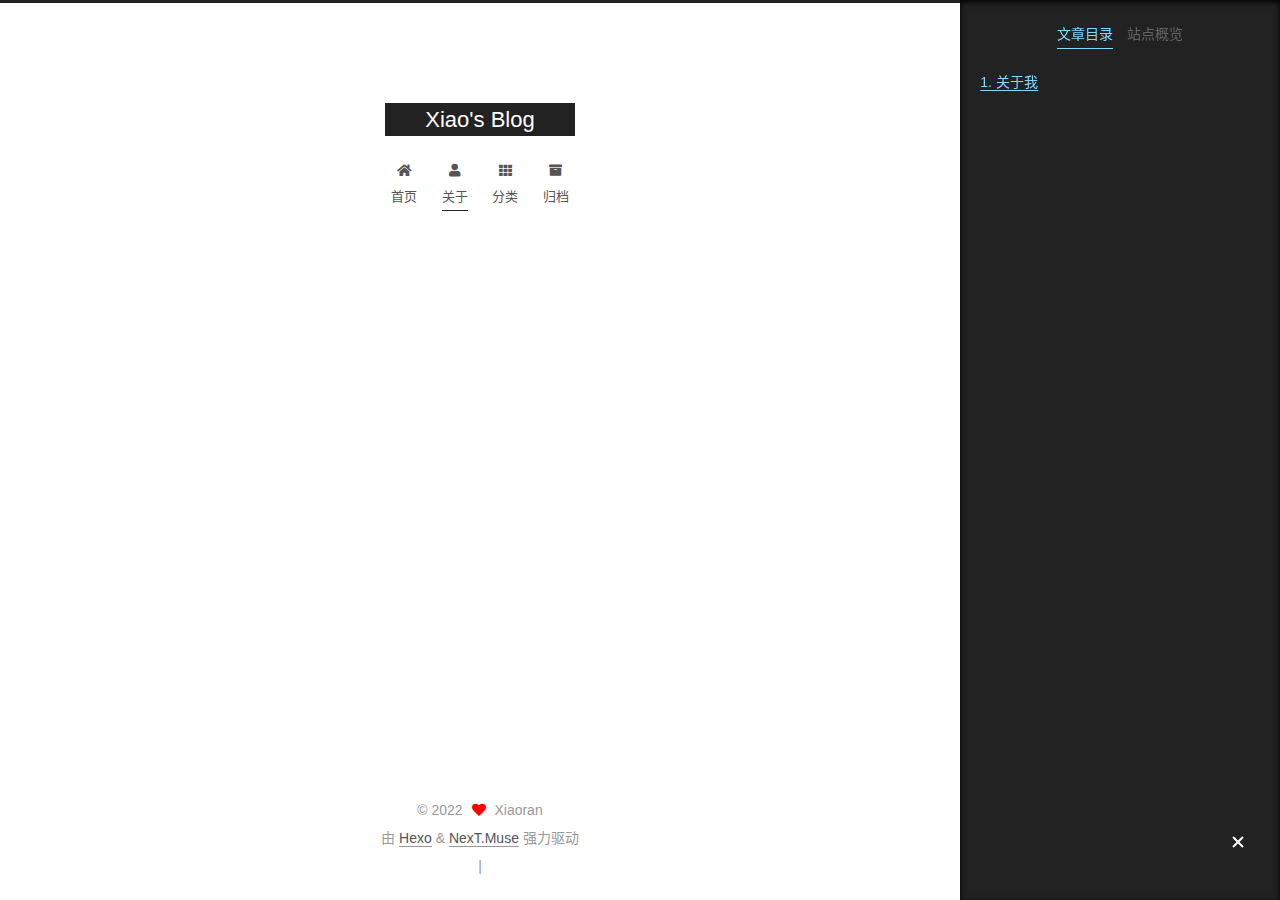
==== commit bf73a23d: "Site updated: 2022-11-28 22:57:17" ====
--- a/about/index.html
+++ b/about/index.html
@@ -20,13 +20,15 @@
     var CONFIG = {"hostname":"example.com","root":"/","scheme":"Muse","version":"7.8.0","exturl":false,"sidebar":{"position":"right","display":"post","padding":18,"offset":12,"onmobile":false},"copycode":{"enable":true,"show_result":false,"style":null},"back2top":{"enable":true,"sidebar":false,"scrollpercent":false},"bookmark":{"enable":false,"color":"#222","save":"auto"},"fancybox":false,"mediumzoom":false,"lazyload":false,"pangu":false,"comments":{"style":"tabs","active":null,"storage":true,"lazyload":false,"nav":null},"algolia":{"hits":{"per_page":10},"labels":{"input_placeholder":"Search for Posts","hits_empty":"We didn't find any results for the search: ${query}","hits_stats":"${hits} results found in ${time} ms"}},"localsearch":{"enable":false,"trigger":"auto","top_n_per_article":1,"unescape":false,"preload":false},"motion":{"enable":true,"async":false,"transition":{"post_block":"fadeIn","post_header":"slideDownIn","post_body":"slideDownIn","coll_header":"slideLeftIn","sidebar":"slideUpIn"}}};
   </script>
 
-  <meta property="og:type" content="website">
+  <meta name="description" content="关于我 普通大学生">
+<meta property="og:type" content="website">
 <meta property="og:title" content="about">
 <meta property="og:url" content="http://example.com/about/index.html">
 <meta property="og:site_name" content="Xiao&#39;s Blog">
+<meta property="og:description" content="关于我 普通大学生">
 <meta property="og:locale" content="zh_CN">
 <meta property="article:published_time" content="2022-11-28T09:31:29.000Z">
-<meta property="article:modified_time" content="2022-11-28T09:33:08.222Z">
+<meta property="article:modified_time" content="2022-11-28T14:41:30.045Z">
 <meta property="article:author" content="Xiaoran">
 <meta property="article:tag" content="math">
 <meta name="twitter:card" content="summary">
@@ -178,7 +180,8 @@
       
       
       <div class="post-body">
-          
+          <h1 id="关于我">关于我</h1>
+<p>普通大学生</p>
 
       </div>
       
@@ -240,6 +243,7 @@
 
       <!--noindex-->
       <div class="post-toc-wrap sidebar-panel">
+          <div class="post-toc motion-element"><ol class="nav"><li class="nav-item nav-level-1"><a class="nav-link" href="#%E5%85%B3%E4%BA%8E%E6%88%91"><span class="nav-number">1.</span> <span class="nav-text">关于我</span></a></li></ol></div>
       </div>
       <!--/noindex-->
 
@@ -255,9 +259,15 @@
       <div class="site-state-item site-state-posts">
           <a href="/archives/">
         
-          <span class="site-state-item-count">1</span>
+          <span class="site-state-item-count">2</span>
           <span class="site-state-item-name">日志</span>
         </a>
+      </div>
+      <div class="site-state-item site-state-categories">
+            <a href="/categories/">
+          
+        <span class="site-state-item-count">1</span>
+        <span class="site-state-item-name">分类</span></a>
       </div>
   </nav>
 </div>
@@ -266,7 +276,7 @@
         <a href="https://github.com/universalxiao1" title="GitHub → https:&#x2F;&#x2F;github.com&#x2F;universalxiao1" rel="noopener" target="_blank"><i class="fab fa-github fa-fw"></i>GitHub</a>
       </span>
       <span class="links-of-author-item">
-        <a href="mailto:xiaoto1@outlook.com" title="E-Mail → mailto:xiaoto1@outlook.com" rel="noopener" target="_blank"><i class="fa fa-envelope fa-fw"></i>E-Mail</a>
+        <a href="mailto:3322146946@qq.com" title="E-Mail → mailto:3322146946@qq.com" rel="noopener" target="_blank"><i class="fa fa-envelope fa-fw"></i>E-Mail</a>
       </span>
   </div>
 
@@ -301,6 +311,26 @@
   </div>
 
         
+<div class="busuanzi-count">
+  <script async src="https://busuanzi.ibruce.info/busuanzi/2.3/busuanzi.pure.mini.js"></script>
+    <span class="post-meta-item" id="busuanzi_container_site_uv" style="display: none;">
+      <span class="post-meta-item-icon">
+        <i class="fa fa-user"></i>
+      </span>
+      <span class="site-uv" title="总访客量">
+        <span id="busuanzi_value_site_uv"></span>
+      </span>
+    </span>
+    <span class="post-meta-divider">|</span>
+    <span class="post-meta-item" id="busuanzi_container_site_pv" style="display: none;">
+      <span class="post-meta-item-icon">
+        <i class="fa fa-eye"></i>
+      </span>
+      <span class="site-pv" title="总访问量">
+        <span id="busuanzi_value_site_pv"></span>
+      </span>
+    </span>
+</div>
 
 
 
--- a/css/main.css
+++ b/css/main.css
@@ -1191,7 +1191,7 @@
 }
 .links-of-author a::before,
 .links-of-author span.exturl::before {
-  background: #ffc64e;
+  background: #a24bd4;
   border-radius: 50%;
   content: ' ';
   display: inline-block;
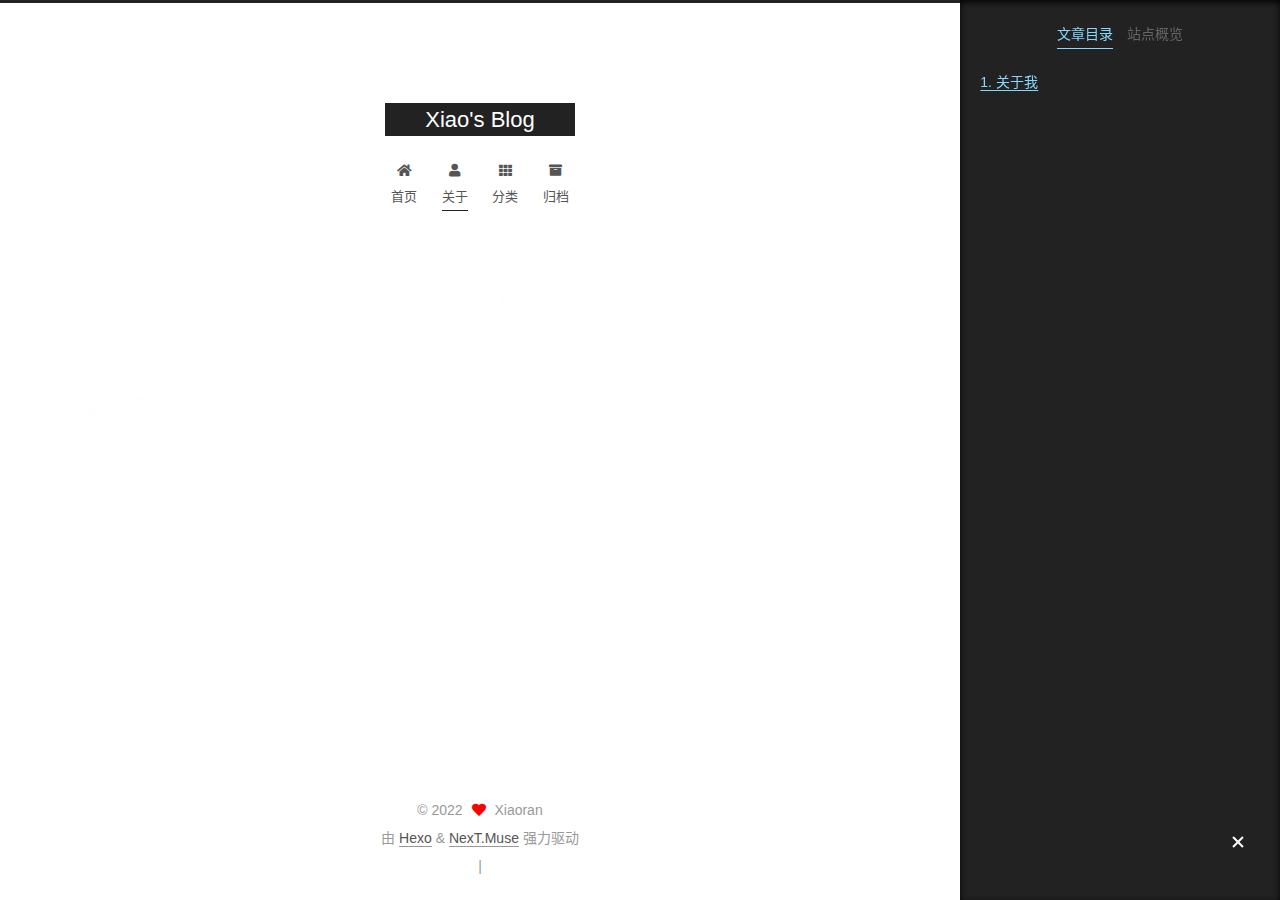
==== commit 366e8b8a: "Site updated: 2022-12-14 22:53:40" ====
--- a/about/index.html
+++ b/about/index.html
@@ -259,7 +259,7 @@
       <div class="site-state-item site-state-posts">
           <a href="/archives/">
         
-          <span class="site-state-item-count">2</span>
+          <span class="site-state-item-count">3</span>
           <span class="site-state-item-name">日志</span>
         </a>
       </div>
--- a/css/main.css
+++ b/css/main.css
@@ -1191,7 +1191,7 @@
 }
 .links-of-author a::before,
 .links-of-author span.exturl::before {
-  background: #a24bd4;
+  background: #ff7947;
   border-radius: 50%;
   content: ' ';
   display: inline-block;
